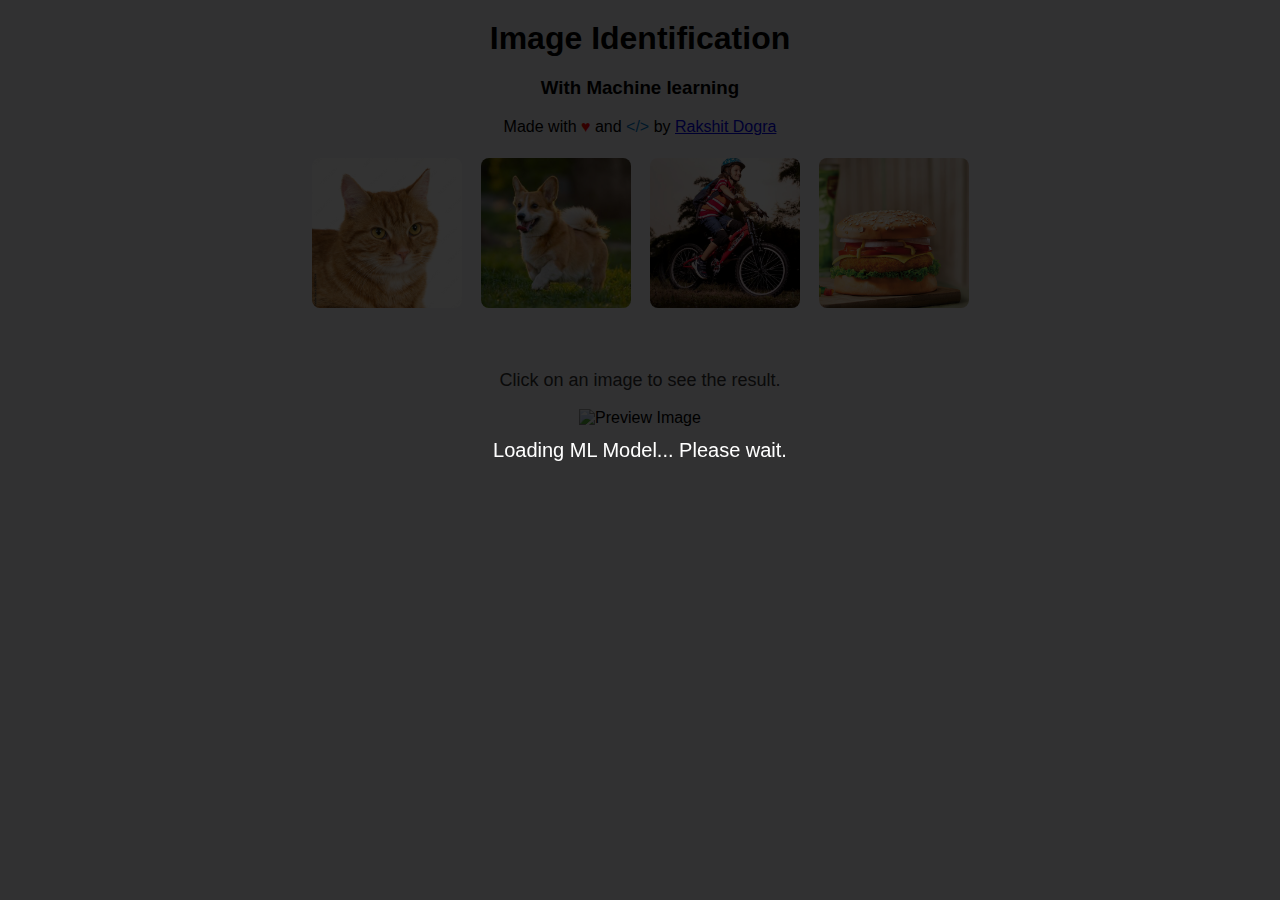
==== ML/index.html @ 4ecb6561 "Add files via upload" ====
<!DOCTYPE html>
<html lang="en">

<head>
  <meta charset="UTF-8">
  <meta name="viewport" content="width=device-width, initial-scale=1.0">
  <title>Image Classifier with MobileNet</title>
  <style>
    body {
      font-family: Arial, sans-serif;
      text-align: center;
      margin: 0;
      padding: 0;
      background-color: #f4f4f9;
    }

    h1 {
      margin: 20px 0;
    }

    .gallery {
      display: flex;
      justify-content: center;
      flex-wrap: wrap;
      gap: 15px;
      margin: 20px;
    }

    .gallery img {
      width: 150px;
      height: 150px;
      object-fit: cover;
      cursor: pointer;
      border: 2px solid transparent;
      border-radius: 10px;
      transition: transform 0.2s, border 0.2s;
    }

    .gallery img:hover {
      transform: scale(1.1);
      border-color: #007bff;
    }

    #preview {
      margin-top: 20px;
      position: relative;
      display: inline-block;
    }

    #preview img {
      width: 150px;
      height: 150px;
      object-fit: cover;
    }

    .scan-line {
      position: absolute;
      top: 0;
      left: 0;
      width: 100%;
      height: 2px;
      background-color: blue;
      animation: scan 2s infinite;
      visibility: hidden;
    }

    @keyframes scan {
      0% {
        top: 0;
      }

      50% {
        top: 100%;
      }

      100% {
        top: 0;
      }
    }

    #result {
      margin-top: 20px;
      font-size: 18px;
      color: #333;
    }

    /* Loading overlay styles */
    #loadingOverlay {
      position: fixed;
      top: 0;
      left: 0;
      width: 100%;
      height: 100%;
      background-color: rgba(0, 0, 0, 0.8);
      color: white;
      display: flex;
      justify-content: center;
      align-items: center;
      font-size: 20px;
      z-index: 1000;
    }

    #loadingOverlay.hidden {
      display: none;
    }
  </style>
  <script src="https://cdn.jsdelivr.net/npm/@tensorflow/tfjs"></script>
  <script src="https://cdn.jsdelivr.net/npm/@tensorflow-models/mobilenet"></script>
  <link rel="icon" href="/favicon.ico" type="image/x-icon">
</head>

<body>
  <div id="loadingOverlay">Loading ML Model... Please wait.</div>

  <h1>Image Identification</h1>
  <h3>With Machine learning</h3>

  <p>
    Made with <span style="color: red;">&hearts;</span> and <span style="color: #007acc;">&lt;/&gt;</span> by <a
      href="https://rakshitdogra.github.io/">Rakshit Dogra</a>
  </p>
  <div class="gallery">
    <img src="images/cat.jpg" alt="Cat" onclick="classifyImage('images/cat.jpg')">
    <img src="images/dog.jpg" alt="Dog" onclick="classifyImage('images/dog.jpg')">
    <img src="images/cycle.jpg" alt="Cycle" onclick="classifyImage('images/cycle.jpg')">
    <img src="images/burger.jpg" alt="Burger" onclick="classifyImage('images/burger.jpg')">
  </div>
  <div id="preview">
    <div id="result">Click on an image to see the result.</div>
    <br>
    <img id="previewImage" src="" alt="Preview Image">
    <div class="scan-line" id="scanLine"></div>
  </div>

  <script>
    let model;

    // Show the loading overlay until the model is loaded
    const loadingOverlay = document.getElementById('loadingOverlay');

    // Load the MobileNet model
    async function loadModel() {
      model = await mobilenet.load();
      console.log('MobileNet model loaded.');
      loadingOverlay.classList.add('hidden'); // Hide the loading overlay
    }

    // Classify the selected image
    async function classifyImage(imagePath) {
      const previewImage = document.getElementById('previewImage');
      const scanLine = document.getElementById('scanLine');

      // Show the preview image
      previewImage.src = imagePath;

      // Show scanning animation
      scanLine.style.visibility = 'visible';

      // Load and classify the image
      const img = new Image();
      img.src = imagePath;
      img.crossOrigin = 'anonymous'; // Ensure cross-origin images can be processed
      img.onload = async () => {
        const predictions = await model.classify(img);
        console.log(predictions);

        // Hide scanning animation after classification
        scanLine.style.visibility = 'hidden';

        // Display the top prediction
        const topPrediction = predictions[0];
        document.getElementById('result').innerText =
          `Prediction: ${topPrediction.className} (Confidence: ${(topPrediction.probability * 100).toFixed(2)}%)`;
      };
    }

    // Load the model when the page is loaded
    window.onload = loadModel;
  </script>
</body>

</html>
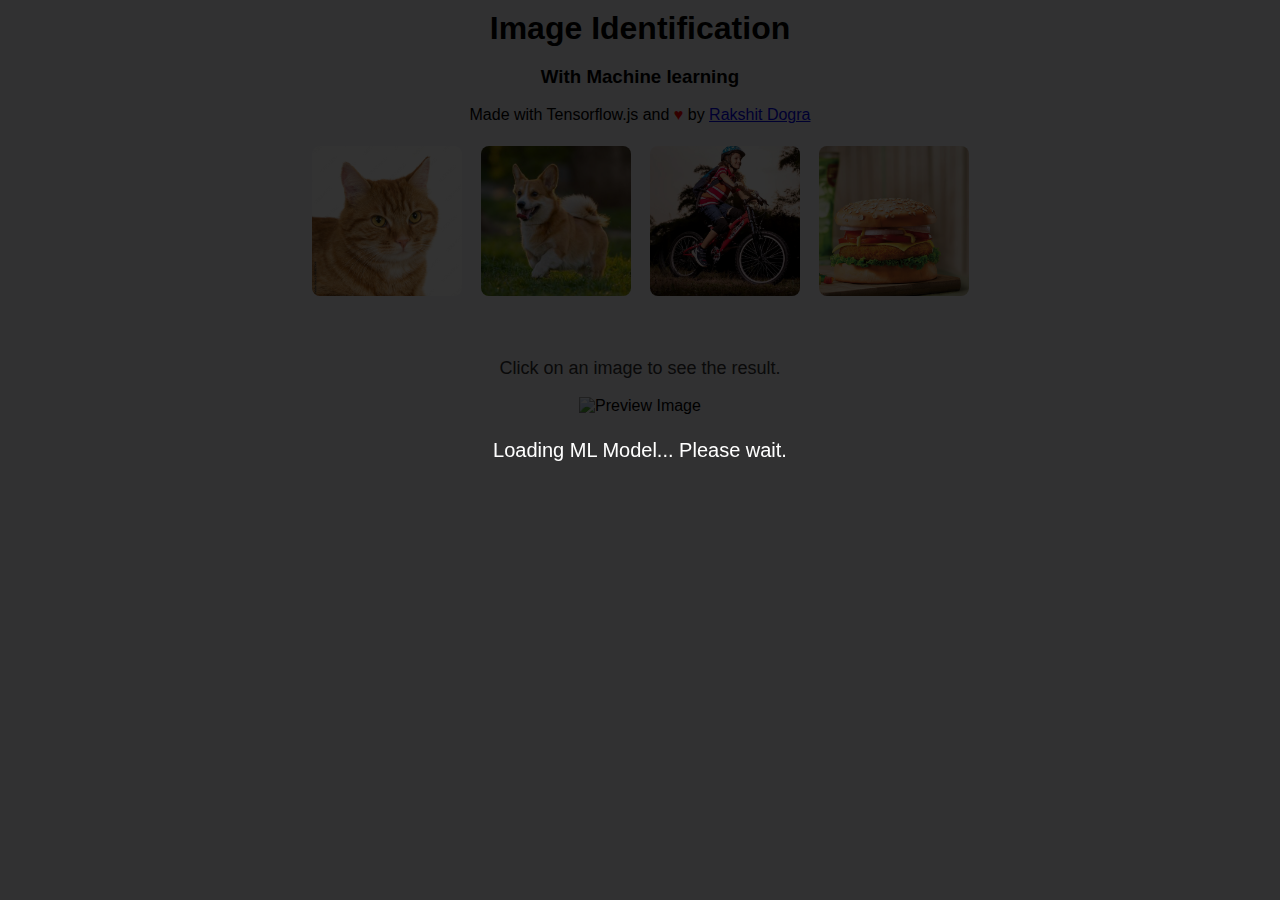
==== commit 6ebfc1c7: "Update index.html" ====
--- a/ML/index.html
+++ b/ML/index.html
@@ -1,10 +1,9 @@
 <!DOCTYPE html>
 <html lang="en">
-
 <head>
   <meta charset="UTF-8">
   <meta name="viewport" content="width=device-width, initial-scale=1.0">
-  <title>Image Classifier with MobileNet</title>
+  <title>Image Identification</title>
   <style>
     body {
       font-family: Arial, sans-serif;
@@ -15,7 +14,7 @@
     }
 
     h1 {
-      margin: 20px 0;
+      margin: 10px 0;
     }
 
     .gallery {
@@ -116,8 +115,7 @@
   <h3>With Machine learning</h3>
 
   <p>
-    Made with <span style="color: red;">&hearts;</span> and <span style="color: #007acc;">&lt;/&gt;</span> by <a
-      href="https://rakshitdogra.github.io/">Rakshit Dogra</a>
+    Made with Tensorflow.js and <span style="color: red;">&hearts;</span> by <a href="https://rakshitdogra.github.io/">Rakshit Dogra</a>
   </p>
   <div class="gallery">
     <img src="images/cat.jpg" alt="Cat" onclick="classifyImage('images/cat.jpg')">
@@ -134,48 +132,38 @@
 
   <script>
     let model;
-
-    // Show the loading overlay until the model is loaded
     const loadingOverlay = document.getElementById('loadingOverlay');
 
-    // Load the MobileNet model
     async function loadModel() {
       model = await mobilenet.load();
       console.log('MobileNet model loaded.');
-      loadingOverlay.classList.add('hidden'); // Hide the loading overlay
+      loadingOverlay.classList.add('hidden'); 
     }
-
-    // Classify the selected image
     async function classifyImage(imagePath) {
       const previewImage = document.getElementById('previewImage');
       const scanLine = document.getElementById('scanLine');
 
-      // Show the preview image
       previewImage.src = imagePath;
 
-      // Show scanning animation
       scanLine.style.visibility = 'visible';
-
-      // Load and classify the image
+      
       const img = new Image();
       img.src = imagePath;
-      img.crossOrigin = 'anonymous'; // Ensure cross-origin images can be processed
+      img.crossOrigin = 'anonymous';
       img.onload = async () => {
         const predictions = await model.classify(img);
         console.log(predictions);
 
-        // Hide scanning animation after classification
         scanLine.style.visibility = 'hidden';
-
-        // Display the top prediction
-        const topPrediction = predictions[0];
+        
+  const topPrediction = predictions[0];
         document.getElementById('result').innerText =
           `Prediction: ${topPrediction.className} (Confidence: ${(topPrediction.probability * 100).toFixed(2)}%)`;
       };
     }
 
-    // Load the model when the page is loaded
     window.onload = loadModel;
+    
   </script>
 </body>
 
